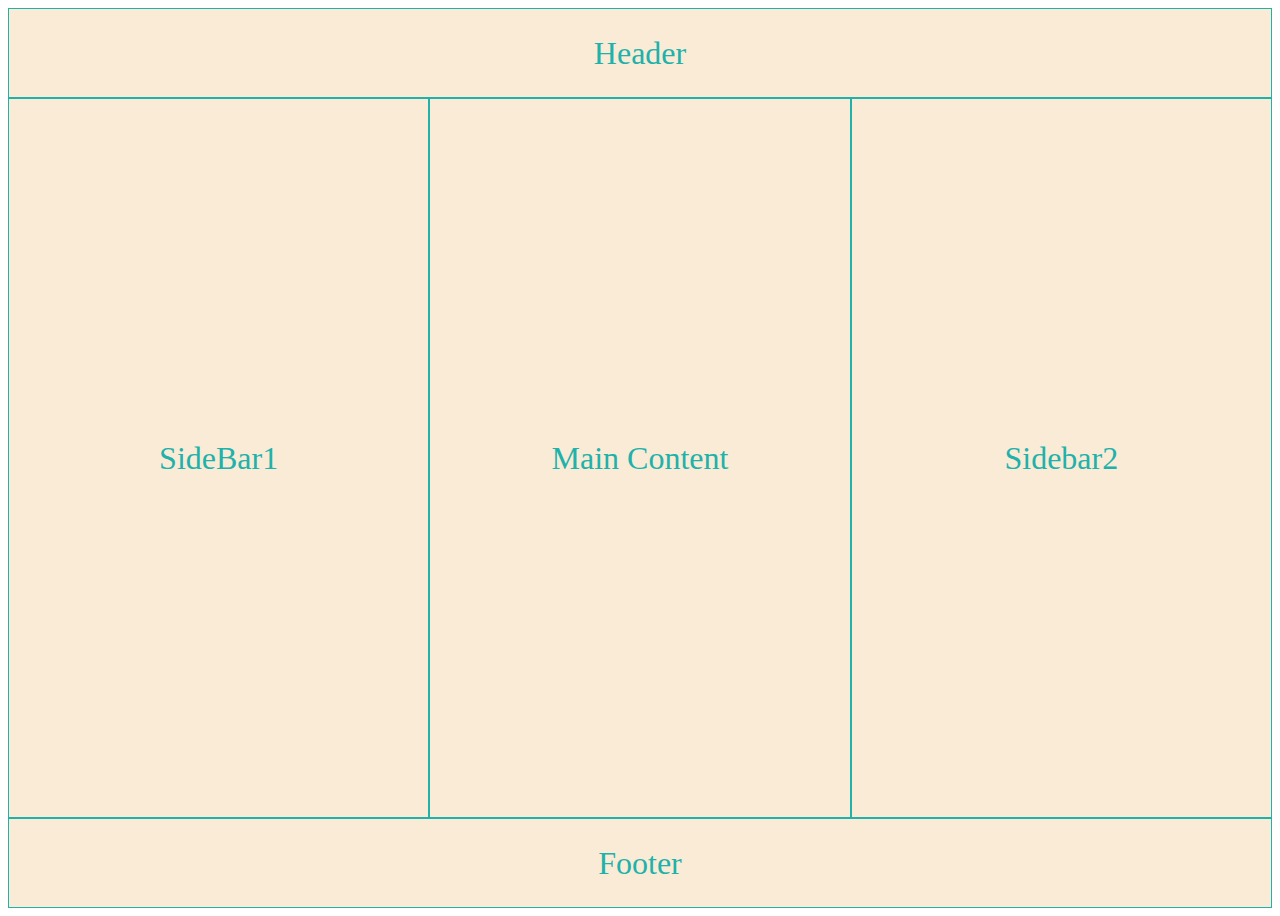
==== Grid Example/index2.html @ 234705f2 "new file be added" ====
<!DOCTYPE html>
<html lang="en">
<head>
    <meta charset="UTF-8">
    <meta name="viewport" content="width=device-width, initial-scale=1.0">
    <title>Pratice in Grid Properties</title>
    <link rel="stylesheet" href="/Grid Example/style2.css" type="text/css">
</head>
<body>
    <div class="layout">
        <div class="header">Header</div>
        <div class="sidebar1">SideBar1</div>
        <div class="Main">Main Content</div>
        <div class="side2">Sidebar2</div>
        <div class="footer">Footer</div>
    </div>
</body>
</html>
---- Grid Example/style2.css ----
.layout div{
    background-color: antiquewhite;
    border: 1px solid;
    display: grid;
    justify-content: center;
    align-items: center;
    font-size: 2rem;
    color: lightseagreen;
}

.layout{
    display: grid;
    grid-template-columns: 1fr 1fr 1fr;
    grid-template-areas: "h h h" "sb1 m sb2" "f f f";
    grid-template-rows: 10vh 80vh 10vh;
}

.header{
    grid-area: h;
}

.sidebar1{
    grid-area: sb1;
}

.Main{
    grid-area: m;
}

.side2{
    grid-area: sb2;
}

.footer{
    grid-area: f;
}
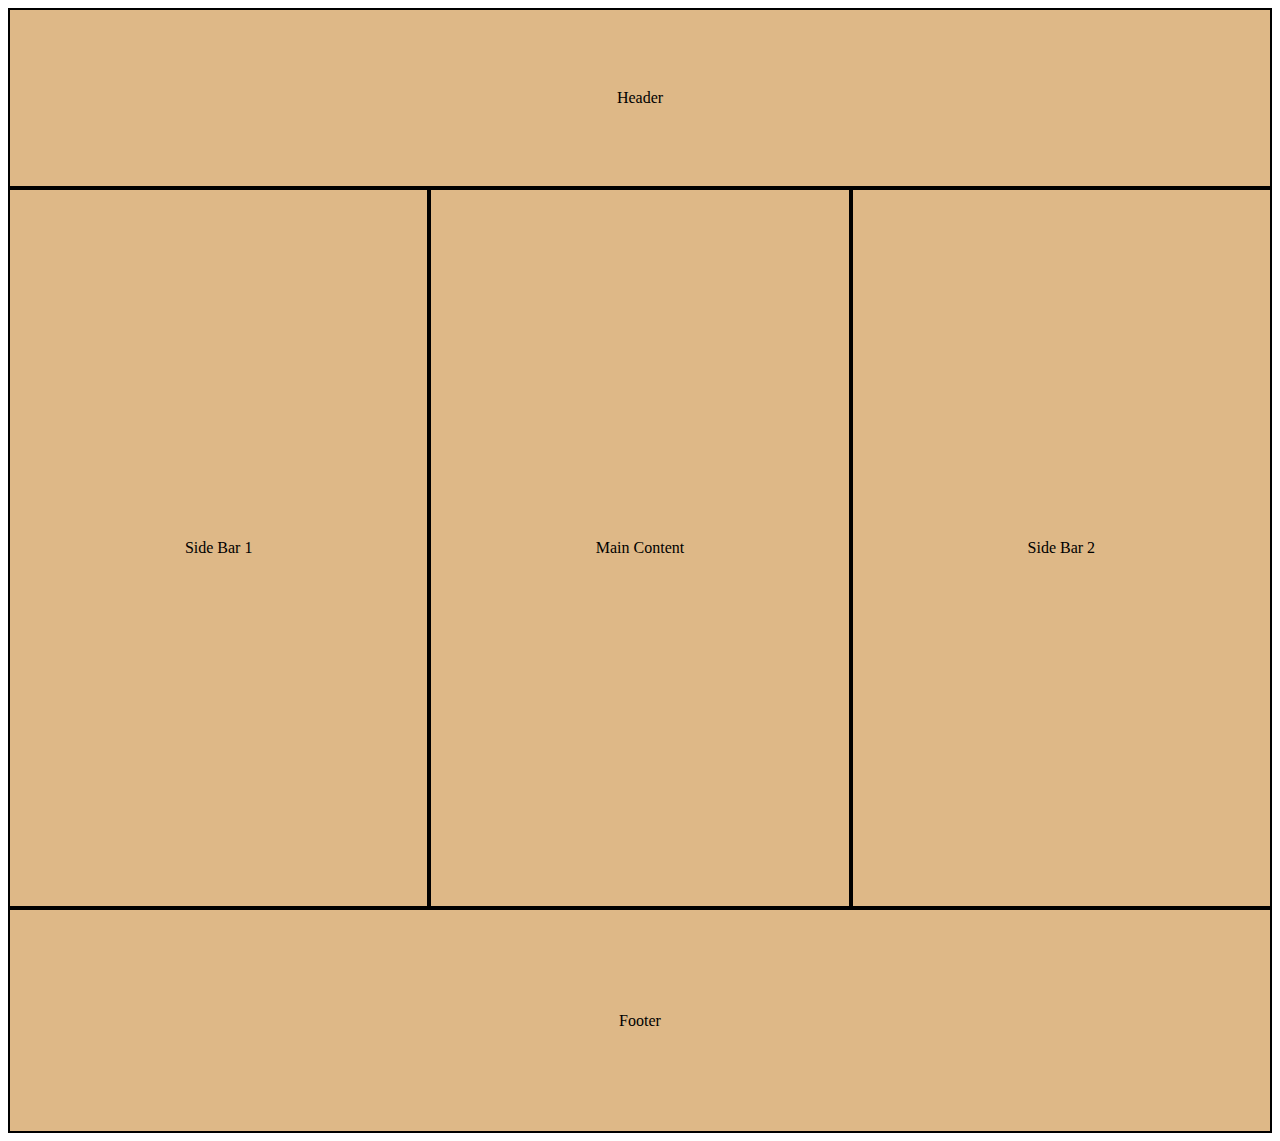
==== commit aaf2f125: "New File be added" ====
--- a/Grid Example/index2.html
+++ b/Grid Example/index2.html
@@ -3,15 +3,15 @@
 <head>
     <meta charset="UTF-8">
     <meta name="viewport" content="width=device-width, initial-scale=1.0">
-    <title>Pratice in Grid Properties</title>
+    <title>Grid Properties | Raj Vickram 2 Exercise</title>
     <link rel="stylesheet" href="/Grid Example/style2.css" type="text/css">
 </head>
 <body>
     <div class="layout">
-        <div class="header">Header</div>
-        <div class="sidebar1">SideBar1</div>
+        <div class="head">Header</div>
+        <div class="side1">Side Bar 1</div>
         <div class="Main">Main Content</div>
-        <div class="side2">Sidebar2</div>
+        <div class="side2">Side Bar 2</div>
         <div class="footer">Footer</div>
     </div>
 </body>
--- a/Grid Example/style2.css
+++ b/Grid Example/style2.css
@@ -1,25 +1,23 @@
 .layout div{
-    background-color: antiquewhite;
-    border: 1px solid;
     display: grid;
+    background-color: burlywood;
+    border: 2px solid;
     justify-content: center;
     align-items: center;
-    font-size: 2rem;
-    color: lightseagreen;
 }
 
 .layout{
     display: grid;
     grid-template-columns: 1fr 1fr 1fr;
     grid-template-areas: "h h h" "sb1 m sb2" "f f f";
-    grid-template-rows: 10vh 80vh 10vh;
+    grid-template-rows: 20vh 80vh 25vh;
 }
 
-.header{
+.head{
     grid-area: h;
 }
 
-.sidebar1{
+.side1{
     grid-area: sb1;
 }
 
